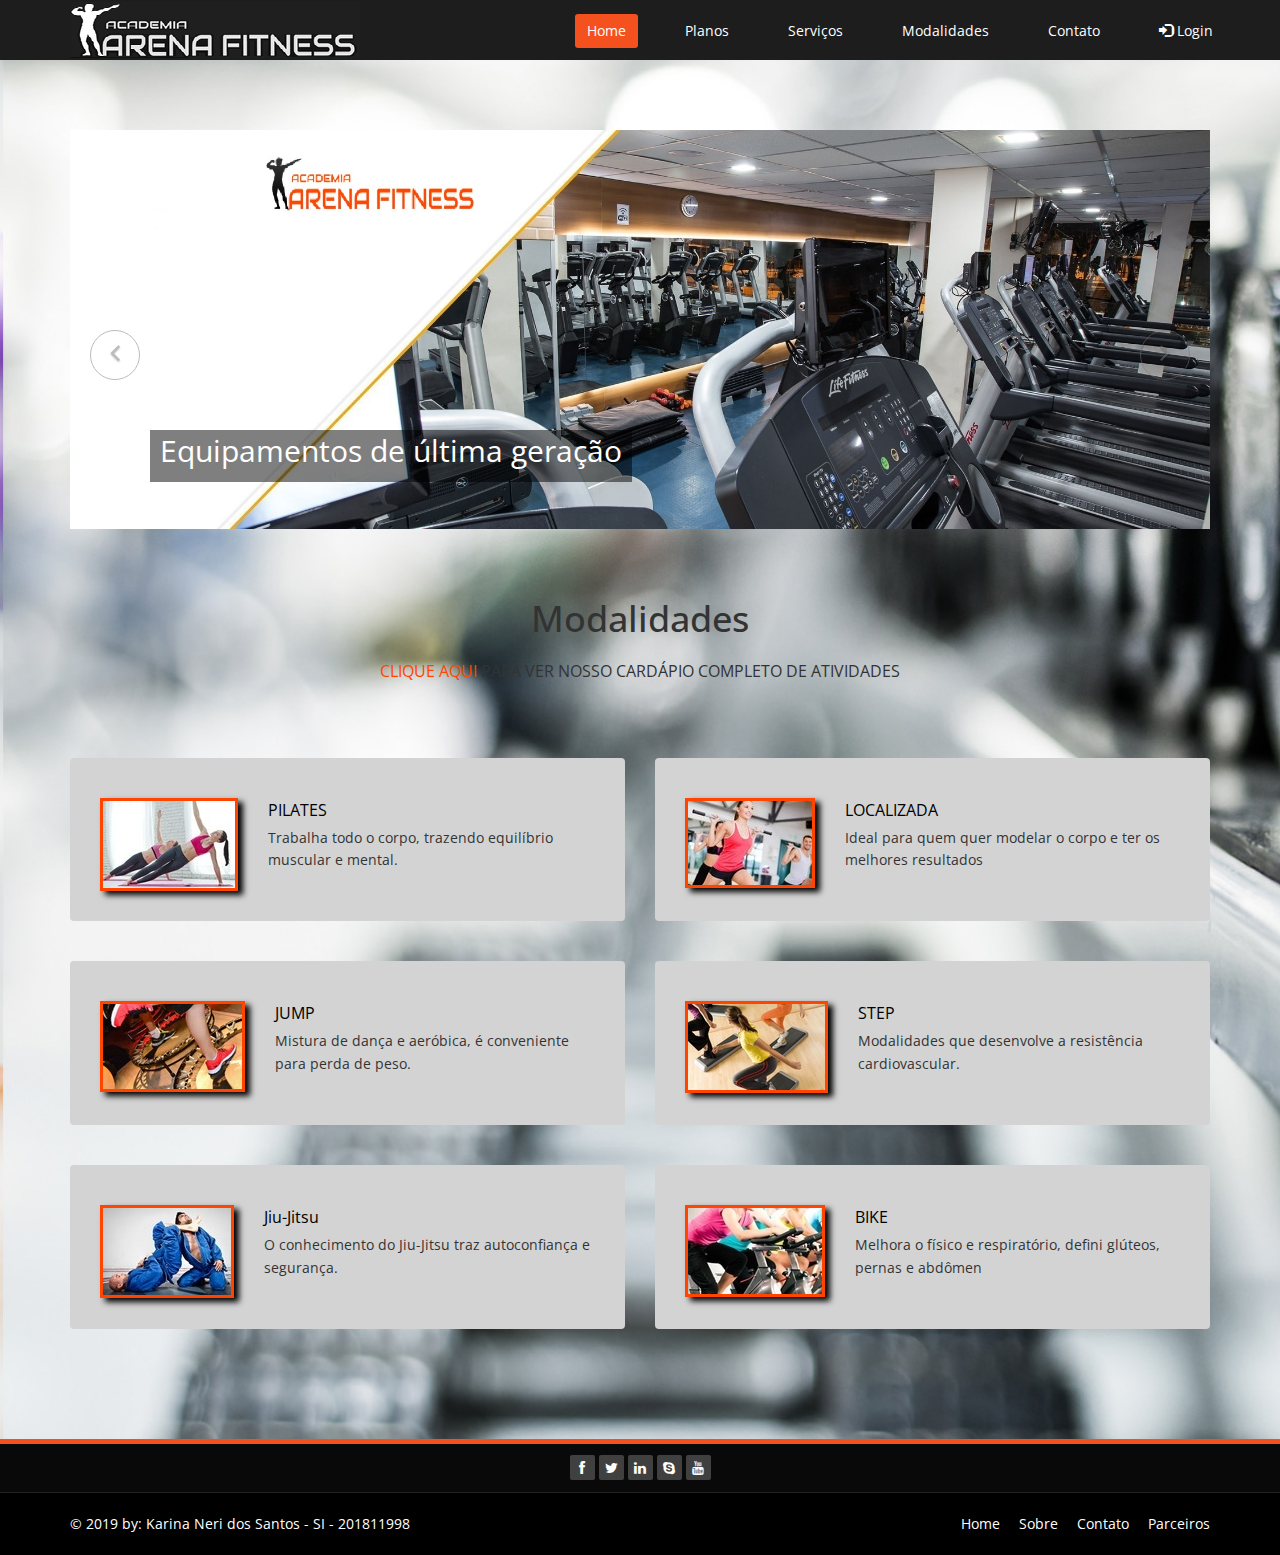
==== index.html @ 4058be81 "versão 0.1" ====
<!DOCTYPE html>
<html lang="pt">
  <head>
    <meta charset="utf-8">
    <meta name="viewport" content="width=device-width, initial-scale=1">
    <title>ARENA</title>
    <link rel="icon" href="images/favicon.ico" type="image/x-icon" >

    <link href="css/bootstrap.min.css" rel="stylesheet">
	<link rel="stylesheet" href="css/font-awesome.min.css">
	<link href="css/animate.min.css" rel="stylesheet">
    <link href="css/prettyPhoto.css" rel="stylesheet">      
	<link href="css/main.css" rel="stylesheet">
    <link href="css/main2.css" rel="stylesheet">
	<link href="css/responsive.css" rel="stylesheet">
	
    <script src="js/jquery.js"></script>
    <script src="js/bootstrap.min.js"></script>
    <script src="js/jquery.prettyPhoto.js"></script>
    <script src="js/jquery.isotope.min.js"></script>   
    <script src="js/wow.min.js"></script>
    <script src="js/main.js"></script>

  </head>
  <body class="homepage">   
	<header id="header">
        <nav class="navbar navbar-fixed-top" role="banner">
            <div class="container">
                <div class="navbar-header">
                    <button type="button" class="navbar-toggle" data-toggle="collapse" data-target=".navbar-collapse">
                        <span class="sr-only">Toggle navigation</span>
                        <span class="icon-bar"></span>
                        <span class="icon-bar"></span>
                        <span class="icon-bar"></span>
                    </button>
                    <a href="index.html"><img src="images/logo3.png"></a>
                </div>
				
                <div class="collapse navbar-collapse navbar-right">
                    <ul class="nav navbar-nav">
                        <li class="active"><a href="index.html">Home</a></li>
                        <li><a href="planos.html">Planos</a></li>
                        <li><a href="services.html">Serviços</a></li>
                        <li><a href="modal.html">Modalidades</a></li>
                        <li><a href="contact.html">Contato</a></li>                        
                    </ul>
                     <ul class="nav navbar-nav navbar-right">
                         <li><a href="login.html"><span class="glyphicon glyphicon-log-in"></span> Login</a></li>
                     </ul>
                </div>
            </div><!--/.container-->
        </nav><!--/nav-->
		
    </header><!--/header-->
	
	<div class="slider">
		<div class="container">
			<div id="about-slider">
				<div id="carousel-slider" class="carousel slide" data-ride="carousel">
					<!-- Indicators -->
				  	<ol class="carousel-indicators visible-xs">
					    <li data-target="#carousel-slider" data-slide-to="0" class="active"></li>
					    <li data-target="#carousel-slider" data-slide-to="1"></li>
					    <li data-target="#carousel-slider" data-slide-to="2"></li>
				  	</ol>

					<div class="carousel-inner">
						<div class="item active">
							<img src="images/gal2.jpg" class="img-responsive" alt="academia"> 
                            <figcaption><p>Equipamentos de última geração</p></figcaption>
					   </div>
					   <div class="item">
							<img src="images/gal4.jpg" class="img-responsive" alt="academia"> 
                            <figcaption><p>Atendimento adequado e diferenciado</p></figcaption>
					   </div> 
					   <div class="item">
							<img src="images/gal1.jpg" class="img-responsive" alt="academia"> 
                            <figcaption><p>Aulas experimentais</p></figcaption>
					   </div> 
					</div>
					
					<a class="left carousel-control hidden-xs" href="#carousel-slider" data-slide="prev">
						<i class="fa fa-angle-left"></i> 
					</a>
					
					<a class=" right carousel-control hidden-xs" href="#carousel-slider" data-slide="next">
						<i class="fa fa-angle-right"></i> 
					</a>
				</div> <!--/#carousel-slider-->
			</div><!--/#about-slider-->
		</div>
	</div>

	 <section id="feature" >
        <div class="container">
           <div class="center wow fadeInDown">
                <h2>Modalidades</h2>
                <p class="lead"><a href="modal.html" id="link">CLIQUE AQUI</a> PARA VER NOSSO CARDÁPIO COMPLETO DE ATIVIDADES</p>
            </div>

             <div class="row">

                <div class="col-sm-8 col-md-6">
                    <div class="media services-wrap2 wow fadeInDown">
                        <div class="pull-left">
                            <figure>
                            <img class="img-responsive" src="images/modal/pilates.jpg">
                        </div>
                        <div class="media-body">
                            <h3 class="media-heading">PILATES</h3>
                            <p> Trabalha todo o corpo, trazendo equilíbrio muscular e mental.</p>
                        </div>
                    </figure>
                    </div>
                </div>

                <div class="col-sm-8 col-md-6">
                    <div class="media services-wrap2 wow fadeInDown">
                        <div class="pull-left"><figure>
                            <img class="img-responsive" src="images/modal/local.jpg">
                        </div>
                        <div class="media-body">
                            <h3 class="media-heading">LOCALIZADA</h3>
                            <p>Ideal para quem quer modelar o corpo e ter os melhores resultados</p>
                        </figure>
                        </div>
                    </div>
                </div>

                <div class="col-sm-8 col-md-6">
                    <div class="media services-wrap2 wow fadeInDown">
                        <div class="pull-left">
                            <figure>
                            <img class="img-responsive" src="images/modal/jump.jpg">
                        </div>
                        <div class="media-body">
                            <h3 class="media-heading">JUMP</h3>
                            <p> Mistura de dança e aeróbica, é conveniente para perda de peso.</p>
                        </div>
                    </figure>
                    </div>
                </div>  

                <div class="col-sm-8 col-md-6">
                    <div class="media services-wrap2 wow fadeInDown">
                        <div class="pull-left">
                            <figure>
                            <img class="img-responsive" src="images/modal/step.jpg">
                        </div>
                        <div class="media-body">
                            <h3 class="media-heading">STEP</h3>
                            <p>Modalidades que desenvolve a resistência cardiovascular.</p>
                        </figure>
                        </div>
                    </div>
                </div>

                <div class="col-sm-8 col-md-6">
                    <div class="media services-wrap2 wow fadeInDown">
                        <div class="pull-left">
                            <figure>
                            <img class="img-responsive" src="images/modal/jiu.jpg">
                        </div>
                        <div class="media-body">
                            <h3 class="media-heading">Jiu-Jitsu</h3>
                            <p>O conhecimento do Jiu-Jitsu traz autoconfiança e segurança.</p>
                        </figure>
                        </div>
                    </div>
                </div>

                <div class="col-sm-8 col-md-6">
                    <div class="media services-wrap2 wow fadeInDown">
                        <div class="pull-left">
                            <figure>
                            <img class="img-responsive" src="images/modal/bike.jpg">
                        </div>
                        <div class="media-body">
                            <h3 class="media-heading">BIKE</h3>
                            <p>Melhora o físico e respiratório, defini glúteos, pernas e abdômen</p>
                        </figure>
                        </div>
                    </div>
                </div>                                                
            </div><!--/.row-->
        </div><!--/.container-->

    </section><!--/#feature-->
	
	
	
	<div id="bottom"></div>
        
	<div class="top-bar">
		<div class="container">
			<div class="row">
			    <div class="col-lg-12">
				   <div class="social">
						<ul class="social-share">
							<li><a href="https://pt-br.facebook.com/" target="_blank"><i class="fa fa-facebook"></i></a></li>
							<li><a href="https://twitter.com/" target="_blank"><i class="fa fa-twitter"></i></a></li>
							<li><a href="https://www.linkedin.com" target="_blank"><i class="fa fa-linkedin"></i></a></li> 		
							<li><a href="https://www.skype.com/pt-br/new/" target="_blank"><i class="fa fa-skype"></i></a></li>
						    <li><a href="https://www.youtube.com/" target="_blank"><i class="fa fa-youtube"></i></a></li>
                        </ul>
				   </div>
                </div>
			</div>
		</div><!--/.container-->
	</div><!--/.top-bar-->
	
	<footer id="footer" class="midnight-blue">
        <div class="container">
            <div class="row">
                <div class="col-sm-6">
                    &copy; 2019  by: Karina Neri dos Santos - SI - 201811998
                </div>
                
                <div class="col-sm-6">
                    <ul class="pull-right">
                        <li><a href="index.html">Home</a></li>
                        <li><a href="#">Sobre</a></li>
                        <li><a href="contato.html">Contato</a></li>
                        <li><a href="#">Parceiros</a></li>
                    </ul>
                </div>
            </div>
        </div>
    </footer><!--/#footer-->
	
   
  </body>
</html>
---- css/prettyPhoto.css ----
div.pp_default .pp_top,div.pp_default .pp_top .pp_middle,div.pp_default .pp_top .pp_left,div.pp_default .pp_top .pp_right,div.pp_default .pp_bottom,div.pp_default .pp_bottom .pp_left,div.pp_default .pp_bottom .pp_middle,div.pp_default .pp_bottom .pp_right{height:13px}
div.pp_default .pp_top .pp_left{background:url(../images/prettyPhoto/default/sprite.png) -78px -93px no-repeat}
div.pp_default .pp_top .pp_middle{background:url(../images/prettyPhoto/default/sprite_x.png) top left repeat-x}
div.pp_default .pp_top .pp_right{background:url(../images/prettyPhoto/default/sprite.png) -112px -93px no-repeat}
div.pp_default .pp_content .ppt{color:#f8f8f8}
div.pp_default .pp_content_container .pp_left{background:url(../images/prettyPhoto/default/sprite_y.png) -7px 0 repeat-y;padding-left:13px}
div.pp_default .pp_content_container .pp_right{background:url(../images/prettyPhoto/default/sprite_y.png) top right repeat-y;padding-right:13px}
div.pp_default .pp_next:hover{background:url(../images/prettyPhoto/default/sprite_next.png) center right no-repeat;cursor:pointer}
div.pp_default .pp_previous:hover{background:url(../images/prettyPhoto/default/sprite_prev.png) center left no-repeat;cursor:pointer}
div.pp_default .pp_expand{background:url(../images/prettyPhoto/default/sprite.png) 0 -29px no-repeat;cursor:pointer;width:28px;height:28px}
div.pp_default .pp_expand:hover{background:url(../images/prettyPhoto/default/sprite.png) 0 -56px no-repeat;cursor:pointer}
div.pp_default .pp_contract{background:url(../images/prettyPhoto/default/sprite.png) 0 -84px no-repeat;cursor:pointer;width:28px;height:28px}
div.pp_default .pp_contract:hover{background:url(../images/prettyPhoto/default/sprite.png) 0 -113px no-repeat;cursor:pointer}
div.pp_default .pp_close{width:30px;height:30px;background:url(../images/prettyPhoto/default/sprite.png) 2px 1px no-repeat;cursor:pointer}
div.pp_default .pp_gallery ul li a{background:url(../images/prettyPhoto/default/default_thumb.png) center center #f8f8f8;border:1px solid #aaa}
div.pp_default .pp_social{margin-top:7px}
div.pp_default .pp_gallery a.pp_arrow_previous,div.pp_default .pp_gallery a.pp_arrow_next{position:static;left:auto}
div.pp_default .pp_nav .pp_play,div.pp_default .pp_nav .pp_pause{background:url(../images/prettyPhoto/default/sprite.png) -51px 1px no-repeat;height:30px;width:30px}
div.pp_default .pp_nav .pp_pause{background-position:-51px -29px}
div.pp_default a.pp_arrow_previous,div.pp_default a.pp_arrow_next{background:url(../images/prettyPhoto/default/sprite.png) -31px -3px no-repeat;height:20px;width:20px;margin:4px 0 0}
div.pp_default a.pp_arrow_next{left:52px;background-position:-82px -3px}
div.pp_default .pp_content_container .pp_details{margin-top:5px}
div.pp_default .pp_nav{clear:none;height:30px;width:110px;position:relative}
div.pp_default .pp_nav .currentTextHolder{font-family:Georgia;font-style:italic;color:#999;font-size:11px;left:75px;line-height:25px;position:absolute;top:2px;margin:0;padding:0 0 0 10px}
div.pp_default .pp_close:hover,div.pp_default .pp_nav .pp_play:hover,div.pp_default .pp_nav .pp_pause:hover,div.pp_default .pp_arrow_next:hover,div.pp_default .pp_arrow_previous:hover{opacity:0.7}
div.pp_default .pp_description{font-size:11px;font-weight:700;line-height:14px;margin:5px 50px 5px 0}
div.pp_default .pp_bottom .pp_left{background:url(../images/prettyPhoto/default/sprite.png) -78px -127px no-repeat}
div.pp_default .pp_bottom .pp_middle{background:url(../images/prettyPhoto/default/sprite_x.png) bottom left repeat-x}
div.pp_default .pp_bottom .pp_right{background:url(../images/prettyPhoto/default/sprite.png) -112px -127px no-repeat}
div.pp_default .pp_loaderIcon{background:url(../images/prettyPhoto/default/loader.gif) center center no-repeat}
div.light_rounded .pp_top .pp_left{background:url(../images/prettyPhoto/light_rounded/sprite.png) -88px -53px no-repeat}
div.light_rounded .pp_top .pp_right{background:url(../images/prettyPhoto/light_rounded/sprite.png) -110px -53px no-repeat}
div.light_rounded .pp_next:hover{background:url(../images/prettyPhoto/light_rounded/btnNext.png) center right no-repeat;cursor:pointer}
div.light_rounded .pp_previous:hover{background:url(../images/prettyPhoto/light_rounded/btnPrevious.png) center left no-repeat;cursor:pointer}
div.light_rounded .pp_expand{background:url(../images/prettyPhoto/light_rounded/sprite.png) -31px -26px no-repeat;cursor:pointer}
div.light_rounded .pp_expand:hover{background:url(../images/prettyPhoto/light_rounded/sprite.png) -31px -47px no-repeat;cursor:pointer}
div.light_rounded .pp_contract{background:url(../images/prettyPhoto/light_rounded/sprite.png) 0 -26px no-repeat;cursor:pointer}
div.light_rounded .pp_contract:hover{background:url(../images/prettyPhoto/light_rounded/sprite.png) 0 -47px no-repeat;cursor:pointer}
div.light_rounded .pp_close{width:75px;height:22px;background:url(../images/prettyPhoto/light_rounded/sprite.png) -1px -1px no-repeat;cursor:pointer}
div.light_rounded .pp_nav .pp_play{background:url(../images/prettyPhoto/light_rounded/sprite.png) -1px -100px no-repeat;height:15px;width:14px}
div.light_rounded .pp_nav .pp_pause{background:url(../images/prettyPhoto/light_rounded/sprite.png) -24px -100px no-repeat;height:15px;width:14px}
div.light_rounded .pp_arrow_previous{background:url(../images/prettyPhoto/light_rounded/sprite.png) 0 -71px no-repeat}
div.light_rounded .pp_arrow_next{background:url(../images/prettyPhoto/light_rounded/sprite.png) -22px -71px no-repeat}
div.light_rounded .pp_bottom .pp_left{background:url(../images/prettyPhoto/light_rounded/sprite.png) -88px -80px no-repeat}
div.light_rounded .pp_bottom .pp_right{background:url(../images/prettyPhoto/light_rounded/sprite.png) -110px -80px no-repeat}
div.dark_rounded .pp_top .pp_left{background:url(../images/prettyPhoto/dark_rounded/sprite.png) -88px -53px no-repeat}
div.dark_rounded .pp_top .pp_right{background:url(../images/prettyPhoto/dark_rounded/sprite.png) -110px -53px no-repeat}
div.dark_rounded .pp_content_container .pp_left{background:url(../images/prettyPhoto/dark_rounded/contentPattern.png) top left repeat-y}
div.dark_rounded .pp_content_container .pp_right{background:url(../images/prettyPhoto/dark_rounded/contentPattern.png) top right repeat-y}
div.dark_rounded .pp_next:hover{background:url(../images/prettyPhoto/dark_rounded/btnNext.png) center right no-repeat;cursor:pointer}
div.dark_rounded .pp_previous:hover{background:url(../images/prettyPhoto/dark_rounded/btnPrevious.png) center left no-repeat;cursor:pointer}
div.dark_rounded .pp_expand{background:url(../images/prettyPhoto/dark_rounded/sprite.png) -31px -26px no-repeat;cursor:pointer}
div.dark_rounded .pp_expand:hover{background:url(../images/prettyPhoto/dark_rounded/sprite.png) -31px -47px no-repeat;cursor:pointer}
div.dark_rounded .pp_contract{background:url(../images/prettyPhoto/dark_rounded/sprite.png) 0 -26px no-repeat;cursor:pointer}
div.dark_rounded .pp_contract:hover{background:url(../images/prettyPhoto/dark_rounded/sprite.png) 0 -47px no-repeat;cursor:pointer}
div.dark_rounded .pp_close{width:75px;height:22px;background:url(../images/prettyPhoto/dark_rounded/sprite.png) -1px -1px no-repeat;cursor:pointer}
div.dark_rounded .pp_description{margin-right:85px;color:#fff}
div.dark_rounded .pp_nav .pp_play{background:url(../images/prettyPhoto/dark_rounded/sprite.png) -1px -100px no-repeat;height:15px;width:14px}
div.dark_rounded .pp_nav .pp_pause{background:url(../images/prettyPhoto/dark_rounded/sprite.png) -24px -100px no-repeat;height:15px;width:14px}
div.dark_rounded .pp_arrow_previous{background:url(../images/prettyPhoto/dark_rounded/sprite.png) 0 -71px no-repeat}
div.dark_rounded .pp_arrow_next{background:url(../images/prettyPhoto/dark_rounded/sprite.png) -22px -71px no-repeat}
div.dark_rounded .pp_bottom .pp_left{background:url(../images/prettyPhoto/dark_rounded/sprite.png) -88px -80px no-repeat}
div.dark_rounded .pp_bottom .pp_right{background:url(../images/prettyPhoto/dark_rounded/sprite.png) -110px -80px no-repeat}
div.dark_rounded .pp_loaderIcon{background:url(../images/prettyPhoto/dark_rounded/loader.gif) center center no-repeat}
div.dark_square .pp_left,div.dark_square .pp_middle,div.dark_square .pp_right,div.dark_square .pp_content{background:#000}
div.dark_square .pp_description{color:#fff;margin:0 85px 0 0}
div.dark_square .pp_loaderIcon{background:url(../images/prettyPhoto/dark_square/loader.gif) center center no-repeat}
div.dark_square .pp_expand{background:url(../images/prettyPhoto/dark_square/sprite.png) -31px -26px no-repeat;cursor:pointer}
div.dark_square .pp_expand:hover{background:url(../images/prettyPhoto/dark_square/sprite.png) -31px -47px no-repeat;cursor:pointer}
div.dark_square .pp_contract{background:url(../images/prettyPhoto/dark_square/sprite.png) 0 -26px no-repeat;cursor:pointer}
div.dark_square .pp_contract:hover{background:url(../images/prettyPhoto/dark_square/sprite.png) 0 -47px no-repeat;cursor:pointer}
div.dark_square .pp_close{width:75px;height:22px;background:url(../images/prettyPhoto/dark_square/sprite.png) -1px -1px no-repeat;cursor:pointer}
div.dark_square .pp_nav{clear:none}
div.dark_square .pp_nav .pp_play{background:url(../images/prettyPhoto/dark_square/sprite.png) -1px -100px no-repeat;height:15px;width:14px}
div.dark_square .pp_nav .pp_pause{background:url(../images/prettyPhoto/dark_square/sprite.png) -24px -100px no-repeat;height:15px;width:14px}
div.dark_square .pp_arrow_previous{background:url(../images/prettyPhoto/dark_square/sprite.png) 0 -71px no-repeat}
div.dark_square .pp_arrow_next{background:url(../images/prettyPhoto/dark_square/sprite.png) -22px -71px no-repeat}
div.dark_square .pp_next:hover{background:url(../images/prettyPhoto/dark_square/btnNext.png) center right no-repeat;cursor:pointer}
div.dark_square .pp_previous:hover{background:url(../images/prettyPhoto/dark_square/btnPrevious.png) center left no-repeat;cursor:pointer}
div.light_square .pp_expand{background:url(../images/prettyPhoto/light_square/sprite.png) -31px -26px no-repeat;cursor:pointer}
div.light_square .pp_expand:hover{background:url(../images/prettyPhoto/light_square/sprite.png) -31px -47px no-repeat;cursor:pointer}
div.light_square .pp_contract{background:url(../images/prettyPhoto/light_square/sprite.png) 0 -26px no-repeat;cursor:pointer}
div.light_square .pp_contract:hover{background:url(../images/prettyPhoto/light_square/sprite.png) 0 -47px no-repeat;cursor:pointer}
div.light_square .pp_close{width:75px;height:22px;background:url(../images/prettyPhoto/light_square/sprite.png) -1px -1px no-repeat;cursor:pointer}
div.light_square .pp_nav .pp_play{background:url(../images/prettyPhoto/light_square/sprite.png) -1px -100px no-repeat;height:15px;width:14px}
div.light_square .pp_nav .pp_pause{background:url(../images/prettyPhoto/light_square/sprite.png) -24px -100px no-repeat;height:15px;width:14px}
div.light_square .pp_arrow_previous{background:url(../images/prettyPhoto/light_square/sprite.png) 0 -71px no-repeat}
div.light_square .pp_arrow_next{background:url(../images/prettyPhoto/light_square/sprite.png) -22px -71px no-repeat}
div.light_square .pp_next:hover{background:url(../images/prettyPhoto/light_square/btnNext.png) center right no-repeat;cursor:pointer}
div.light_square .pp_previous:hover{background:url(../images/prettyPhoto/light_square/btnPrevious.png) center left no-repeat;cursor:pointer}
div.facebook .pp_top .pp_left{background:url(../images/prettyPhoto/facebook/sprite.png) -88px -53px no-repeat}
div.facebook .pp_top .pp_middle{background:url(../images/prettyPhoto/facebook/contentPatternTop.png) top left repeat-x}
div.facebook .pp_top .pp_right{background:url(../images/prettyPhoto/facebook/sprite.png) -110px -53px no-repeat}
div.facebook .pp_content_container .pp_left{background:url(../images/prettyPhoto/facebook/contentPatternLeft.png) top left repeat-y}
div.facebook .pp_content_container .pp_right{background:url(../images/prettyPhoto/facebook/contentPatternRight.png) top right repeat-y}
div.facebook .pp_expand{background:url(../images/prettyPhoto/facebook/sprite.png) -31px -26px no-repeat;cursor:pointer}
div.facebook .pp_expand:hover{background:url(../images/prettyPhoto/facebook/sprite.png) -31px -47px no-repeat;cursor:pointer}
div.facebook .pp_contract{background:url(../images/prettyPhoto/facebook/sprite.png) 0 -26px no-repeat;cursor:pointer}
div.facebook .pp_contract:hover{background:url(../images/prettyPhoto/facebook/sprite.png) 0 -47px no-repeat;cursor:pointer}
div.facebook .pp_close{width:22px;height:22px;background:url(../images/prettyPhoto/facebook/sprite.png) -1px -1px no-repeat;cursor:pointer}
div.facebook .pp_description{margin:0 37px 0 0}
div.facebook .pp_loaderIcon{background:url(../images/prettyPhoto/facebook/loader.gif) center center no-repeat}
div.facebook .pp_arrow_previous{background:url(../images/prettyPhoto/facebook/sprite.png) 0 -71px no-repeat;height:22px;margin-top:0;width:22px}
div.facebook .pp_arrow_previous.disabled{background-position:0 -96px;cursor:default}
div.facebook .pp_arrow_next{background:url(../images/prettyPhoto/facebook/sprite.png) -32px -71px no-repeat;height:22px;margin-top:0;width:22px}
div.facebook .pp_arrow_next.disabled{background-position:-32px -96px;cursor:default}
div.facebook .pp_nav{margin-top:0}
div.facebook .pp_nav p{font-size:15px;padding:0 3px 0 4px}
div.facebook .pp_nav .pp_play{background:url(../images/prettyPhoto/facebook/sprite.png) -1px -123px no-repeat;height:22px;width:22px}
div.facebook .pp_nav .pp_pause{background:url(../images/prettyPhoto/facebook/sprite.png) -32px -123px no-repeat;height:22px;width:22px}
div.facebook .pp_next:hover{background:url(../images/prettyPhoto/facebook/btnNext.png) center right no-repeat;cursor:pointer}
div.facebook .pp_previous:hover{background:url(../images/prettyPhoto/facebook/btnPrevious.png) center left no-repeat;cursor:pointer}
div.facebook .pp_bottom .pp_left{background:url(../images/prettyPhoto/facebook/sprite.png) -88px -80px no-repeat}
div.facebook .pp_bottom .pp_middle{background:url(../images/prettyPhoto/facebook/contentPatternBottom.png) top left repeat-x}
div.facebook .pp_bottom .pp_right{background:url(../images/prettyPhoto/facebook/sprite.png) -110px -80px no-repeat}
div.pp_pic_holder a:focus{outline:none}
div.pp_overlay{background:#000;display:none;left:0;position:absolute;top:0;width:100%;z-index:9500}
div.pp_pic_holder{display:none;position:absolute;width:100px;z-index:10000}
.pp_content{height:40px;min-width:40px}
* html .pp_content{width:40px}
.pp_content_container{position:relative;text-align:left;width:100%}
.pp_content_container .pp_left{padding-left:20px}
.pp_content_container .pp_right{padding-right:20px}
.pp_content_container .pp_details{float:left;margin:10px 0 2px}
.pp_description{display:none;margin:0}
.pp_social{float:left;margin:0}
.pp_social .facebook{float:left;margin-left:5px;width:55px;overflow:hidden}
.pp_social .twitter{float:left}
.pp_nav{clear:right;float:left;margin:3px 10px 0 0}
.pp_nav p{float:left;white-space:nowrap;margin:2px 4px}
.pp_nav .pp_play,.pp_nav .pp_pause{float:left;margin-right:4px;text-indent:-10000px}
a.pp_arrow_previous,a.pp_arrow_next{display:block;float:left;height:15px;margin-top:3px;overflow:hidden;text-indent:-10000px;width:14px}
.pp_hoverContainer{position:absolute;top:0;width:100%;z-index:2000}
.pp_gallery{display:none;left:50%;margin-top:-50px;position:absolute;z-index:10000}
.pp_gallery div{float:left;overflow:hidden;position:relative}
.pp_gallery ul{float:left;height:35px;position:relative;white-space:nowrap;margin:0 0 0 5px;padding:0}
.pp_gallery ul a{border:1px rgba(0,0,0,0.5) solid;display:block;float:left;height:33px;overflow:hidden}
.pp_gallery ul a img{border:0}
.pp_gallery li{display:block;float:left;margin:0 5px 0 0;padding:0}
.pp_gallery li.default a{background:url(../images/prettyPhoto/facebook/default_thumbnail.gif) 0 0 no-repeat;display:block;height:33px;width:50px}
.pp_gallery .pp_arrow_previous,.pp_gallery .pp_arrow_next{margin-top:7px!important}
a.pp_next{background:url(../images/prettyPhoto/light_rounded/btnNext.png) 10000px 10000px no-repeat;display:block;float:right;height:100%;text-indent:-10000px;width:49%}
a.pp_previous{background:url(../images/prettyPhoto/light_rounded/btnNext.png) 10000px 10000px no-repeat;display:block;float:left;height:100%;text-indent:-10000px;width:49%}
a.pp_expand,a.pp_contract{cursor:pointer;display:none;height:20px;position:absolute;right:30px;text-indent:-10000px;top:10px;width:20px;z-index:20000}
a.pp_close{position:absolute;right:0;top:0;display:block;line-height:22px;text-indent:-10000px}
.pp_loaderIcon{display:block;height:24px;left:50%;position:absolute;top:50%;width:24px;margin:-12px 0 0 -12px}
#pp_full_res{line-height:1!important}
#pp_full_res .pp_inline{text-align:left}
#pp_full_res .pp_inline p{margin:0 0 15px}
div.ppt{color:#fff;display:none;font-size:17px;z-index:9999;margin:0 0 5px 15px}
div.pp_default .pp_content,div.light_rounded .pp_content{background-color:#fff}
div.pp_default #pp_full_res .pp_inline,div.light_rounded .pp_content .ppt,div.light_rounded #pp_full_res .pp_inline,div.light_square .pp_content .ppt,div.light_square #pp_full_res .pp_inline,div.facebook .pp_content .ppt,div.facebook #pp_full_res .pp_inline{color:#000}
div.pp_default .pp_gallery ul li a:hover,div.pp_default .pp_gallery ul li.selected a,.pp_gallery ul a:hover,.pp_gallery li.selected a{border-color:#fff}
div.pp_default .pp_details,div.light_rounded .pp_details,div.dark_rounded .pp_details,div.dark_square .pp_details,div.light_square .pp_details,div.facebook .pp_details{position:relative}
div.light_rounded .pp_top .pp_middle,div.light_rounded .pp_content_container .pp_left,div.light_rounded .pp_content_container .pp_right,div.light_rounded .pp_bottom .pp_middle,div.light_square .pp_left,div.light_square .pp_middle,div.light_square .pp_right,div.light_square .pp_content,div.facebook .pp_content{background:#fff}
div.light_rounded .pp_description,div.light_square .pp_description{margin-right:85px}
div.light_rounded .pp_gallery a.pp_arrow_previous,div.light_rounded .pp_gallery a.pp_arrow_next,div.dark_rounded .pp_gallery a.pp_arrow_previous,div.dark_rounded .pp_gallery a.pp_arrow_next,div.dark_square .pp_gallery a.pp_arrow_previous,div.dark_square .pp_gallery a.pp_arrow_next,div.light_square .pp_gallery a.pp_arrow_previous,div.light_square .pp_gallery a.pp_arrow_next{margin-top:12px!important}
div.light_rounded .pp_arrow_previous.disabled,div.dark_rounded .pp_arrow_previous.disabled,div.dark_square .pp_arrow_previous.disabled,div.light_square .pp_arrow_previous.disabled{background-position:0 -87px;cursor:default}
div.light_rounded .pp_arrow_next.disabled,div.dark_rounded .pp_arrow_next.disabled,div.dark_square .pp_arrow_next.disabled,div.light_square .pp_arrow_next.disabled{background-position:-22px -87px;cursor:default}
div.light_rounded .pp_loaderIcon,div.light_square .pp_loaderIcon{background:url(../images/prettyPhoto/light_rounded/loader.gif) center center no-repeat}
div.dark_rounded .pp_top .pp_middle,div.dark_rounded .pp_content,div.dark_rounded .pp_bottom .pp_middle{background:url(../images/prettyPhoto/dark_rounded/contentPattern.png) top left repeat}
div.dark_rounded .currentTextHolder,div.dark_square .currentTextHolder{color:#c4c4c4}
div.dark_rounded #pp_full_res .pp_inline,div.dark_square #pp_full_res .pp_inline{color:#fff}
.pp_top,.pp_bottom{height:20px;position:relative}
* html .pp_top,* html .pp_bottom{padding:0 20px}
.pp_top .pp_left,.pp_bottom .pp_left{height:20px;left:0;position:absolute;width:20px}
.pp_top .pp_middle,.pp_bottom .pp_middle{height:20px;left:20px;position:absolute;right:20px}
* html .pp_top .pp_middle,* html .pp_bottom .pp_middle{left:0;position:static}
.pp_top .pp_right,.pp_bottom .pp_right{height:20px;left:auto;position:absolute;right:0;top:0;width:20px}
.pp_fade,.pp_gallery li.default a img{display:none}
---- css/main.css ----
@import url(http://fonts.googleapis.com/css?family=Open+Sans:300italic,400italic,600italic,700italic,800italic,400,600,700,300,800);



body {
  background: #000 url(../images/back.jpg);
  background-size: cover;
  margin-top:50px;
  font-family:'Open Sans', Arial, sans-serif;
  color:#333;
  line-height:1.6em;
  
}

h1,
h2,
h3,
h4,
h5,
h6 {
    font-weight:500; 
    font-family:'Open Sans', Arial, sans-serif;
	color:#333;
}

h1{
  font-size: 36px;
  color:#fff;
}

h2{
  font-size: 20px;
}

h3{
  font-size: 16px;
  color: black;
  font-weight: 400;
  line-height: 24px;
}

h4{
  font-size: 16px;
}

a {
  color: #E8CE0E;
  -webkit-transition: color 300ms, background-color 300ms;
  -moz-transition: color 300ms, background-color 300ms;
  -o-transition:  color 300ms, background-color 300ms;
  transition:  color 300ms, background-color 300ms;
}

a:hover, a:focus {
  color: #d43133;
}

hr {
  border-top: 1px solid #e5e5e5;
  border-bottom: 1px solid #fff;
}


.btn-primary {

  padding: 8px 20px;
  background: #E8CE0E;
  color: #fff;
  border-radius: 4px;
  border:none;
  margin-top: 10px;
}


.btn-primary:hover, 
.btn-primary:focus{
  background: #E8CE0E;
  outline: none;
  box-shadow: none;
} 

.btn-transparent {
  border: 3px solid #fff;
  background: transparent;
  color: #fff;
}

.btn-transparent:hover {
  border-color: rgba(255, 255, 255, 0.5);
}

a:hover,
a:focus {
  color: #000;
  text-decoration: none;
  outline: none;
}

.dropdown-menu {
  margin-top: -1px;
  min-width: 180px;
}

.center h2{
  font-size: 36px;
  margin-top: 0;
  margin-bottom: 20px;
}

.media>.pull-left{
  margin-right: 20px;
}

.media>.pull-right{
  margin-left: 20px;
}

body > section {
  padding: 70px 0;
}

.center {
  text-align: center;
  padding-bottom: 55px;
}

.scaleIn {
  -webkit-animation-name: scaleIn;
  animation-name: scaleIn;
}

.lead{
  font-size: 16px;
  line-height: 24px;
  font-weight: 400;
}

.transparent-bg {
  background-color: transparent !important;
  margin-bottom: 0;
}

@-webkit-keyframes scaleIn {
  0% {
    opacity: 0;
    -webkit-transform: scale(0);
    transform: scale(0);
  }

  100% {
    opacity: 1;
    -webkit-transform: scale(1);
    transform: scale(1);
  }
}

@keyframes scaleIn {
  0% {
    opacity: 0;
    -webkit-transform: scale(0);
    -ms-transform: scale(0);
    transform: scale(0);
  }

  100% {
    opacity: 1;
    -webkit-transform: scale(1);
    -ms-transform: scale(1);
    transform: scale(1);
  }
}


/*************************
*******Header******
**************************/
.navbar-fixed-top .navbar-toggle .icon-bar {
  background-color: #fff;
}

.navbar>.container .navbar-brand{
  margin-left: 0;
}

.top-bar {
  padding: 10px 0;
  background: #090909;
  border-bottom: 1px solid #222;
  line-height: 28px;
}

.social{
  text-align: center;
}

.social-share{
 display: inline-block;
 list-style: none;
 padding: 0;
 margin: 0;
}

ul.social-share li {
  display: inline-block;
}

ul.social-share li a {
  display: inline-block;
  color: #fff;
  background: #404040;
  width: 25px;
  height: 25px;
  line-height: 25px;
  text-align: center;
  border-radius: 2px;
}

ul.social-share li a:hover {
  background: #f4511e;
  color: #fff;
}

.navbar-brand {
  padding: 0;
  margin:0;
  color:#E8CE0E;
}
.navbar-header a.navbar-brand {
  color:#E8CE0E;
}

.navbar {
  border-radius: 0;
  margin-bottom: 0;
  background: #1D1D1D;
  padding: 2px 0;
  padding-bottom: 0;
}

 .navbar-nav{
  margin-top: 12px;
 }

.navbar-nav>li{
  margin-left: 35px;
  padding-bottom: 12px;
}

.navbar-fixed-top .navbar-nav > li > a {
  padding: 5px 12px;
  margin: 0;
  border-radius: 3px;
  color: #ffffff;
  line-height: 24px;
  display: inline-block;
}

.navbar-fixed-top .navbar-nav > li > a:hover{
	background-color: #f4511e;
  color: #fff;
}

.navbar-fixed-top {
  border: none;
}

.navbar-fixed-top .navbar-brand {
  font-size: 36px;
  line-height: 50px;
  color: #fff;
}

.navbar-fixed-top .navbar-nav > .active > a,
.navbar-fixed-top .navbar-nav > .active > a:hover,
.navbar-fixed-top .navbar-nav > .active > a:focus,
.navbar-fixed-top .navbar-nav > .open > a,
.navbar-fixed-top .navbar-nav > .open > a:hover,
.navbar-fixed-top .navbar-nav > .open > a:focus {
  background-color: #f4511e;
  color: #fff;
}

/**********deletado dropdown*******/

.navbar-fixed-top .navbar-collapse,
.navbar-fixed-top .navbar-form {
  border-top: 0;
  padding-bottom: 0;
}


/*************************
*******Home Page******
**************************/


.slider {
  position: relative;
  margin-top:130px;
}

#carousel-slider {
  position: relative;
}

#carousel-slider .carousel-indicators {
  bottom: -25px;
}

#carousel-slider .carousel-indicators li {
  border: 1px solid #ffbd20;
}

#carousel-slider a i {
  border: 1px solid #777;
  border-radius:50%;
  font-size: 28px;
  height: 50px;
  padding: 8px;
  position: absolute;
  top: 50%;
  width: 50px;
  color:#777;
}

#carousel-slider a i:hover {
  background: white;
  color: black;
  border: 1px solid black;
}

#carousel-slider 
.carousel-control {
  width:inherit;
}

#carousel-slider .carousel-control.left i {
  left: 20px
}

#carousel-slider .carousel-control.right i {
  right: 20px;
}

#carousel-slider
.carousel-control.left, 
#carousel-slider
.carousel-control.right {
  background: none;
}





#recent-works .col-xs-12.col-sm-4.col-md-3{
  padding: 0;
}

#recent-works{
    padding-bottom: ;
}

.recent-work-wrap {
  position: relative;
}

.recent-work-wrap img{
  width: 100%;
}

.recent-work-wrap .recent-work-inner{
  top: 0;
  background: transparent;
  opacity: .8;
  width: 100%;
  border-radius: 0;
  margin-bottom: 0;
}

.recent-work-wrap .recent-work-inner h3{
  margin: 10px 0;
}

.recent-work-wrap .recent-work-inner h3 a{
  font-size: 24px;
  color: #fff;
}

.recent-work-wrap .overlay {
  position: absolute;
  top: 0;
  left: 0;
  width: 100%;
  height: 100%;
  opacity: 0;
  border-radius: 0;
  background: #333;
  color: #fff;
  vertical-align: middle;
  -webkit-transition: opacity 500ms;
  -moz-transition: opacity 500ms;
  -o-transition: opacity 500ms;
  transition: opacity 500ms;  
  padding: 30px;
}

.recent-work-wrap .overlay .preview {
  bottom: 0;
  display: inline-block;
  height: 35px;
  line-height: 35px;
  border-radius: 0;
  background: transparent;
  text-align: center;
  color: #fff;
}

.recent-work-wrap:hover .overlay {
  opacity: 1;
}

#services {
  background: #000 url(../images/back.jpg);
  background-size: cover;
  margin-top:50px;
}

#services .lead,
#services h2{
  color: #f4511e;
}

.services-wrap {
  padding: 40px 30px;
  background: #fff;
  border-radius: 4px;
  margin: 0 0 40px;
}

.services-wrap2 {
  padding: 40px 30px;
  background: lightgray;
  border-radius: 4px;
  margin: 0 0 40px;

}


.services-wrap3 {
  padding: 30px 30px 10px 50px;
  background: #fff;
  border-radius: 4px;
  margin: 0 0 40px;
}


.services-wrap h3 {
  font-size: 20px;
  margin: 10px 0;
}


.services-wrap .pull-left {
  margin-right: 20px;
}


#middle {
  background: #fff;
  margin-top:-90px;
}

.skill h2{
  margin-bottom: 25px;
}

.progress-wrap{
  position: relative;
}

.progress .color1,
.progress .color1 .bar-width{
  background: #2d7da4;
}

.progress .color2,
.progress .color2 .bar-width{
  background: #6aa42f;
}

.progress .color3,
.progress .color3 .bar-width{
  background: #ffcc33;
}

.progress .color4,
.progress .color4 .bar-width{
  background: #db3615;
}

.progress, 
.progress-bar {
  height: 15px;
  line-height: 15px;
  background: #e6e6e6;
  -webkit-box-shadow: none;
  -moz-box-shadow: none;
  box-shadow: none;
  border-radius: 0;
  overflow: visible;
  text-align: right;
}

.progress{
  position: relative;
}

.progress .bar-width{
  position: absolute;
  width: 40px;
  height: 20px;
  line-height: 20px;
  text-align: center;
  font-size: 12px;
  font-weight: 700;
  top: -30px;
  border-radius: 2px;
  margin-left: -30px;
}

.progress span{
  position: relative;
}

.progress span:before{
  content: " ";
  position: absolute;
  width: auto;
  height: auto;
  border-width: 8px 5px;
  border-style: solid;
  bottom: -15px;
  right: 8px;
}

.progress .color1 span:before{
  border-color: #2d7da4 transparent transparent transparent;
}

.progress .color2 span:before{
  border-color: #6aa42f transparent transparent transparent;
}

.progress .color3 span:before{
  border-color: #ffcc33 transparent transparent transparent;
}

.progress .color4 span:before{
  border-color: #db3615 transparent transparent transparent;
}

.accordion h2{
  margin-bottom: 25px;
}

.panel-default{
  border-color: transparent;
}

.panel-default>.panel-heading,
.panel{
  background-color: #e6e6e6; 
  border:0 none;
  box-shadow:none;
}

.panel-default>.panel-heading+.panel-collapse .panel-body{
  background: #fff;
  color: #858586;
}

.panel-body{
  padding: 20px 20px 10px;
}

.panel-group .panel+.panel{
  margin-top: 0;
  border-top: 1px solid #d9d9d9;
}

.panel-group .panel{
  border-radius: 0;
}

.panel-heading{
  border-radius: 0;
}

.panel-title>a{
  color: #4e4e4e;
}

.accordion-inner img{
  border-radius: 4px;
}

.accordion-inner h4{
  margin-top: 0;
}

.panel-heading.active{
  background: #1f1f20;
}

.panel-heading.active .panel-title>a{
  color:#fff;
}

a.accordion-toggle  i{
  width: 45px;
  line-height: 44px;
  font-size: 20px;
  margin-top: -10px;
  text-align: center;
  margin-right: -15px;
  background: #c9c9c9;
}

.panel-heading.active a.accordion-toggle i{
  background: #E8CE0E;
  color: #fff;
}

.panel-heading.active a.accordion-toggle.collapsed i{
  background: #E8CE0E;
  color: #fff;
}

.nav-tabs>li{
  margin-bottom: 0px;
  border-bottom: 1px solid #e6e6e6;
}

.nav-tabs{
  border-bottom: transparent;
  border-right: 1px solid #e6e6e6;
}

.nav-tabs>li>a {
  background: #f5f5f5;
  color: #666;
  border-radius: 0;
  border: 0 none;
  line-height: 24px;
  margin-right:0;
  padding: 13px 15px;
}

.nav-tabs li:last-child{
  border-bottom: 0 none;
} 

.nav-stacked>li+li{
  margin-top: 0;
}

.nav-tabs>li>a:hover{
  background: #1f1f20;
  color:#fff;
}

.nav-tabs>li.active>a, 
.nav-tabs>li.active>a:hover, 
.nav-tabs>li.active>a:focus {
  border: 0;
  color:#fff;
  background: #1f1f20;
  position: relative;
}

.nav-tabs>li.active>a:after {
  position: absolute;
  content:  "";
  width: auto;
  height: auto;
  border-style:solid;
  border-color: transparent transparent transparent #1f1f20;
  border-width: 25px 22px;
  right: -44px;
  top:0;
}

.tab-wrap{
  border:1px solid #e6e6e6;
  margin-bottom: 20px;
}

.tab-content{
  padding: 20px;
}

.tab-content h2{
  margin-top: 0;
}

.tab-content img{
  border-radius: 4px;
}

.testimonial h2{
  margin-top: 0;
}

.testimonial-inner {
  color:#858586;
  font-size: 14px;
}

.testimonial-inner .pull-left{
  border-right: 1px solid #e7e7e7;
  padding-right: 15px;
  position: relative;
}

.testimonial-inner .pull-left:after{
  content: "";
  position: absolute;
  width: 9px;
  height: 9px;
  top: 50%;
  margin-top: -5px;
  background: #FFF;
  -webkit-transform: rotate(45deg);
  border: 1px solid #e7e7e7;
  right: -5px;
  border-left: 0 none;
  border-bottom: 0 none;
}

#partner {
  background: url(../images/partners/partner_bg.png) 50% 50% no-repeat;
  background-size: cover;
}

#partner {
  color: #fff;
  text-align: center;
}

#partner h2, 
#partner h3 {
  color: #fff;
}

.partners ul {
  list-style: none;
  margin: 0;
  padding: 0;
}

.partners ul li{
  display: inline-block;
  float: left;
  width: 20%;
}

#conatcat-info{
  background: #fff url(../images/contact.png) no-repeat 90% 0;
  padding: 30px 0;
}

.contact-info i{
  width: 60px;
  height: 60px;
  font-size: 40px;
  line-height: 60px;
  color: #fff;
  background: #000;
  text-align: center;
  border-radius: 10px;
}

.contact-info h2{
  margin-top: 0;
  color: #000;
}

.contact-info{
  color:#000;
}



/*************************
********* Contact Us CSS ******
**************************/
/* --- Map --- */
.map{
	position:relative;
	margin-top:90px;
	margin-bottom:40px;
}

.map iframe{
	width:100%;
	height:450px;
	border:none;
}

.map-grid iframe{
	width:100%;
	height:350px;
	border:none;
	margin:0 0 -5px 0;
	padding:0;
}


#contact-page{
  padding-top: 0;
  background:#fff;
}

#contact-page .contact-form 
.form-group label {
  color: #4E4E4E;
  font-size: 16px;
  font-weight: 300;
}

.form-group .form-control {
  padding: 7px 12px;
  border-color:#f2f2f2;
  box-shadow: none;
}

textarea#message{
  resize: none;
  padding: 10px;
}

#contact-page .contact-wrap {
  margin-top: 20px;
}

/***********************
********* Footer ******
************************/
#bottom {
  background: #f5f5f5;
  border-bottom: 5px solid #f4511e;
  font-size: 14px;
}

#footer {
  padding-top: 20px;
  padding-bottom: 20px;
  color: #fff;
  background: black;
}

#footer a {
  color: #fff;
}

#footer a:hover {
  color: #f4511e;
}

#footer ul {
  list-style: none;
  padding: 0;
  margin: 0;
}

#footer ul > li {
  display: inline-block;
  margin-left: 15px;
}

#link {
  color: #FF4500;
}


figure.service {
  position: relative;
  border: 2px solid lightgray;
  box-shadow: 4px 4px 5px black; 
}
  
figure.servise img {
   width: 100%;
   height: 100%;
}
   
  
figure.service figcaption {
  opacity: 0;
  position: absolute; 
  top: 0px;
  background-color: rgba(0,0,0,.5);
  color: #fff;
  width: 100%;
  height: 100%;
  padding: 10px;
  box-sizing: border-box;
  transition: opacity 0.5s;

}
  
figure.service:hover figcaption {
    opacity: 1;
}

figure.service figcaption h3 {
  color: #FFF;
  margin: 10px 30px;
  font-size: 20px;
}

figure.service figcaption p {
  color: #FFF;
  margin: 0px 20px;
}


/********PLANOS************/


#planos {
  background: #000 url(../images/gal3.jpg);
  background-size: cover;
  margin-top:50px;
}

.panel {
    border: 1px solid #f4511e; 
    border-radius:0;
    transition: box-shadow 0.5s;
}

.panel:hover {
    box-shadow: 5px 0px 40px rgba(0,0,0, .2);
}

.panel-footer .btn:hover {
    border: 1px solid #f4511e;
    background-color: #fff !important;
    color: #f4511e;
}

.panel-heading {
    color: #fff !important;
    background-color: #f4511e !important;
    padding: 25px;
    border-bottom: 1px solid transparent;
    border-top-left-radius: 0px;
    border-top-right-radius: 0px;
    border-bottom-left-radius: 0px;
    border-bottom-right-radius: 0px;
}

.panel-footer {
    background-color: #fff !important;
}

.panel-footer h3 {
    font-size: 32px;
}

.panel-footer h4 {
    color: #aaa;
    font-size: 14px;
}

.panel-footer .btn {
    margin: 15px 0;
    background-color: #f4511e;
    color: #fff;
}

section#planos h2{
  color: #f4511e;

}

section#planos h4{
  color: #f4511e;

}
---- css/main2.css ----
figcaption {
  position: absolute;
  top: 300px ;
  left: 80px;
  background-color: rgba(0,0,0,.5);
  color: white;
  width: auto;
  height: auto;
  padding: 10px;
  box-sizing: border-box;
  font-size: 30px;

}


figure {
  border: 3px solid #FF4500;
  box-shadow: 5px 4px 6px black;
}
---- css/responsive.css ----
/* lg */ 
@media (min-width: 1200px) {
 /* Make Navigation Toggle on Desktop Hover */
  .dropdown:hover .dropdown-menu {
      display: block;
      -webkit-animation: fadeInUp 400ms;
      animation: fadeInUp 400ms;
  }

  #portfolio .row {
    margin-left: -10px;
    margin-right: -10px;
  }

  

}

/* md */
@media (min-width: 992px) and (max-width: 1199px) {
  
 /* Make Navigation Toggle on Desktop Hover */
  .dropdown:hover .dropdown-menu {
      display: block;
      -webkit-animation: fadeInUp 400ms;
      animation: fadeInUp 400ms;
  }

  .navbar-nav > li {
    margin-left: 10px;
  }

  .navbar-collapse {
    padding-left: 0;
    padding-right: 0;
  }

  .recent-work-wrap .recent-work-inner h3 a {
    font-size: 20px;
  }

  .recent-work-wrap .overlay{
    padding: 15px;
  }

  .services-wrap {
    padding: 40px 10px 40px 30px;
  }

  .feature-wrap h2, 
  .single-services h2 {
    font-size: 18px;
  }

  .feature-wrap h3, 
  .single-services h3{
    font-size: 14px;
  }

  .tab-wrap .media .parrent.pull-left{
    clear: both;
    width: 100%;
  }

  .tab-wrap .media .parrent.media-body{
    clear: both;
  }

  #portfolio .row {
    margin-left: -10px;
    margin-right: -10px;
  }

  .recent-work-wrap .overlay .preview{
    line-height: inherit;
  }

  .team-bar .first-arrow {
    width: 21%;
  }

  .team-bar .second-arrow {
    width: 20%;
  }

  .team-bar .third-arrow {
    width: 21%;
  }

  .team-bar .fourth-arrow {
    width: 20%;
  }

  ul.social_icons li{
    margin-right: 0;
  }

}


/* sm */
@media (min-width: 768px) and (max-width: 991px) {
  /* Make Navigation Toggle on Desktop Hover */
  .dropdown:hover .dropdown-menu {
      display: block;
      -webkit-animation: fadeInUp 400ms;
      animation: fadeInUp 400ms;
  }

  .navbar-collapse {
    padding-left: 0;
    padding-right: 0;
  }

  .navbar-nav > li {
    margin-left: 0;
  }

  #main-slider .carousel h1 {
    font-size: 25px;
  }

  #main-slider .carousel h2 {
    font-size: 20px;
  }

  .tab-wrap .media .parrent.pull-left, 
  .media.accordion-inner .pull-left{
    clear: both;
    width: 100%;
  }

  .tab-wrap .media .parrent.media-body, 
  .media.accordion-inner .media-body{
    clear: both;
  }

  .services-wrap {
    padding: 40px 0 40px 30px;
  }

  .recent-work-wrap .overlay{
   padding: 15px;
  }

  .recent-work-wrap .recent-work-inner h3 a {
    font-size: 20px;
  }

  .sinlge-skill{
    width: 150px;
    height: 150px;
  } 

  .sinlge-skill p em {
    font-size: 25px;
  }

  .sinlge-skill p {
    font-size: 16px;
  }

  .team-bar .first-one-arrow {
    width: 2%;
  }

  .team-bar .first-arrow {
    width: 18%;
  }

  .team-bar .second-arrow {
    width: 24%;
  }

  .team-bar .third-arrow {
    width: 15%;
  }

  .team-bar .fourth-arrow {
    width: 20%;
  }

  .blog .blog-item .entry-meta > span a{
    font-size: 10px;
  }
}

/* xs */
@media (max-width: 767px) {
  .container > .navbar-header, .container > .navbar-collapse{
    margin-left: 0;
  }

  .top-number{
    font-size: 14px;
  }

  input.search-form:hover {
    width: 120px;
  }

  .navbar-nav > li {
    padding-bottom: 0;
  }

  #main-slider .carousel h1 {
    font-size: 25px;
  }

  #main-slider .carousel h2 {
    font-size: 16px;
  }

  .feature-wrap h2, 
  .single-services h2 {
    font-size: 18px;
  }

  .feature-wrap h3, 
  .single-services h3{
    font-size: 14px;
  }


  .media.accordion-inner .pull-left, 
  .media.accordion-inner .media-body{
    clear: both;
  }

  .accordion-inner h4 {
    margin-top: 10px;
  }

  .tab-wrap .media .pull-left{
    clear: both;
    width: 100%;
  }

  .tab-wrap .media .media-body{
    clear: both;
  }

  .nav-tabs > li.active > a:after{
    display: none;
  }

  #footer .col-sm-6{
      text-align:center;
  }
  
   #footer .pull-right{
      float: none !important;
  }

  .sinlge-skill {
    margin: 0 auto;
    margin-top: 30px;
    margin-bottom: 30px;
  }

  .team .single-profile-top, 
  .team .single-profile-bottom {
    margin-bottom: 30px;
  }

  .clients-area {
    padding: 60px 0;
  }

  .clients-area h1 {
    font-size: 25px;
  }

  .portfolio-item, 
  #recent-works .col-xs-12.col-sm-4.col-md-3{
    padding:0 15px;
  }

  ul.social_icons li{
    margin-right: 0;
  }

  .blog .blog-item .entry-meta{
    margin-bottom: 20px;
  }

  .blog .blog-item .blog-content h3 {
    margin-bottom: 20px;
  }

  .post_reply_comments {
    padding-left: 20px;
  }
    

}

/* XS Portrait */
@media (max-width: 480px) {


}
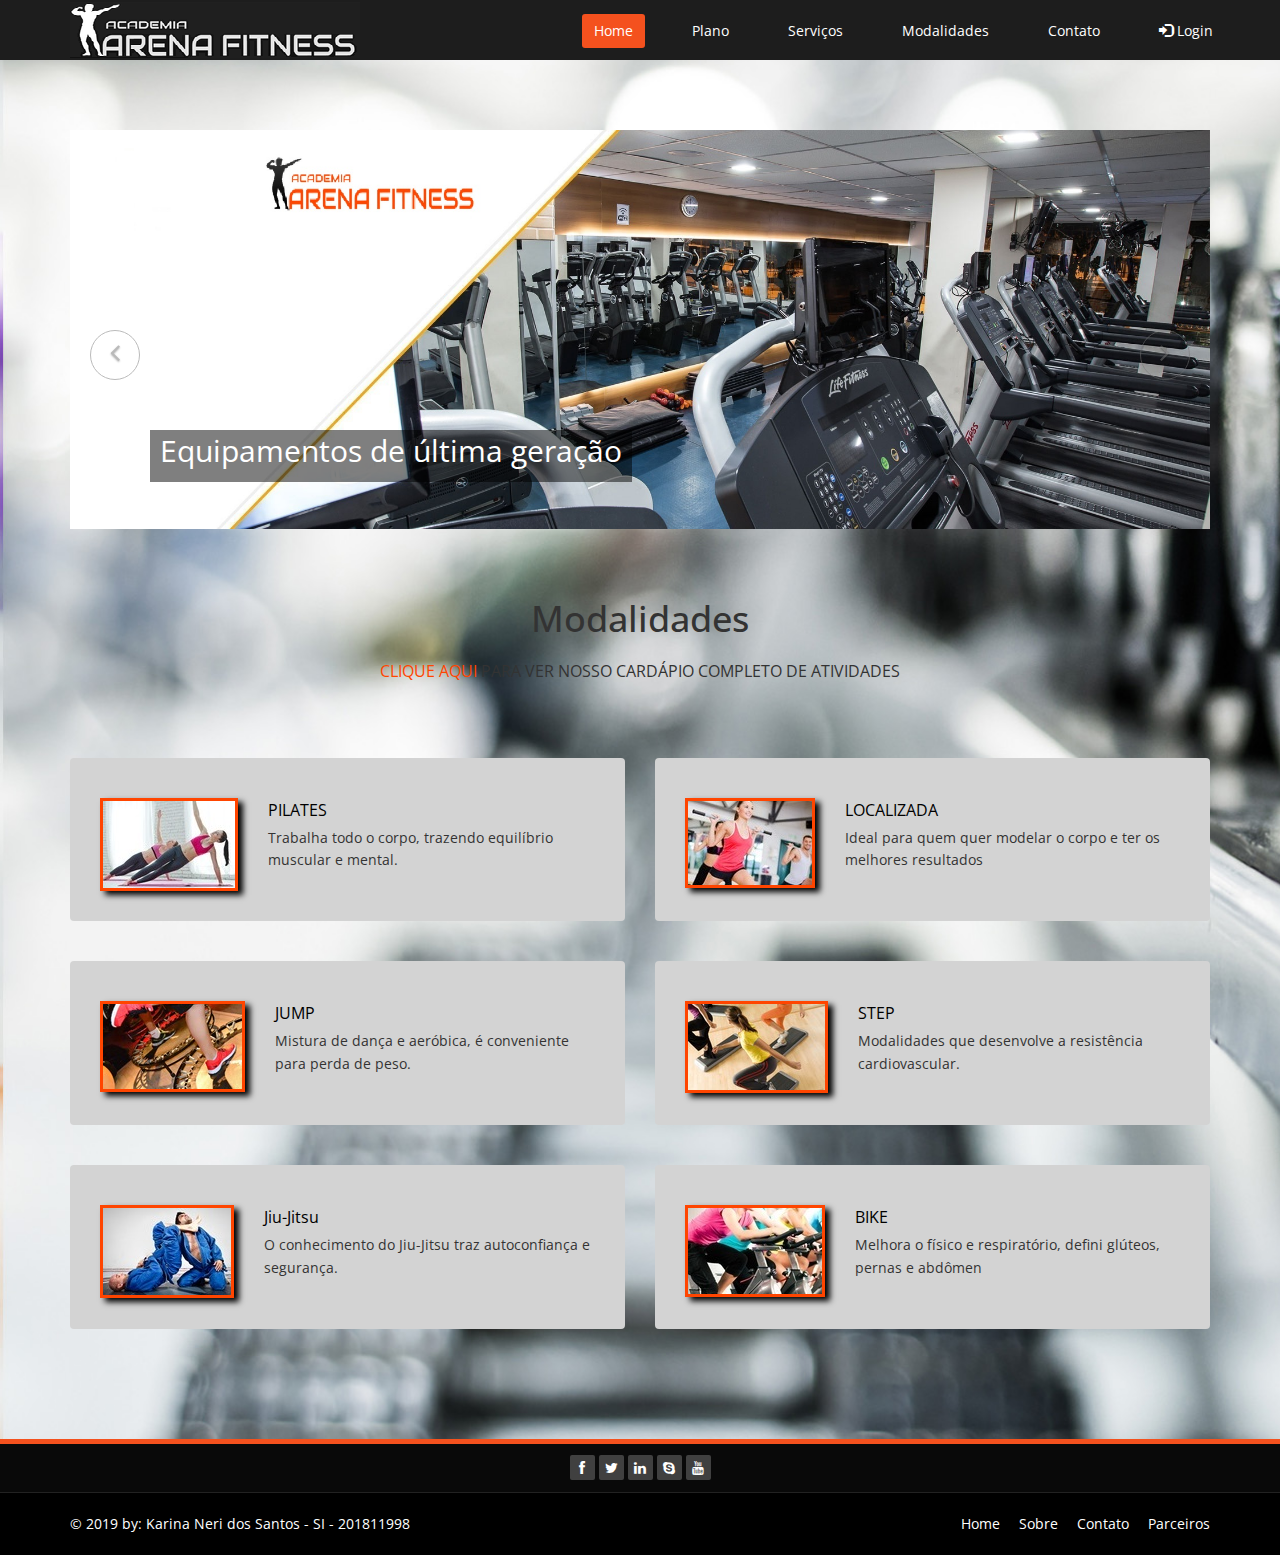
==== commit ef92c630: "" ====
--- a/index.html
+++ b/index.html
@@ -13,13 +13,6 @@
 	<link href="css/main.css" rel="stylesheet">
     <link href="css/main2.css" rel="stylesheet">
 	<link href="css/responsive.css" rel="stylesheet">
-	
-    <script src="js/jquery.js"></script>
-    <script src="js/bootstrap.min.js"></script>
-    <script src="js/jquery.prettyPhoto.js"></script>
-    <script src="js/jquery.isotope.min.js"></script>   
-    <script src="js/wow.min.js"></script>
-    <script src="js/main.js"></script>
 
   </head>
   <body class="homepage">   
@@ -39,7 +32,7 @@
                 <div class="collapse navbar-collapse navbar-right">
                     <ul class="nav navbar-nav">
                         <li class="active"><a href="index.html">Home</a></li>
-                        <li><a href="planos.html">Planos</a></li>
+                        <li><a href="planos.html">Plano</a></li>
                         <li><a href="services.html">Serviços</a></li>
                         <li><a href="modal.html">Modalidades</a></li>
                         <li><a href="contact.html">Contato</a></li>                        
@@ -230,4 +223,4 @@
 	
    
   </body>
-</html>+</html>
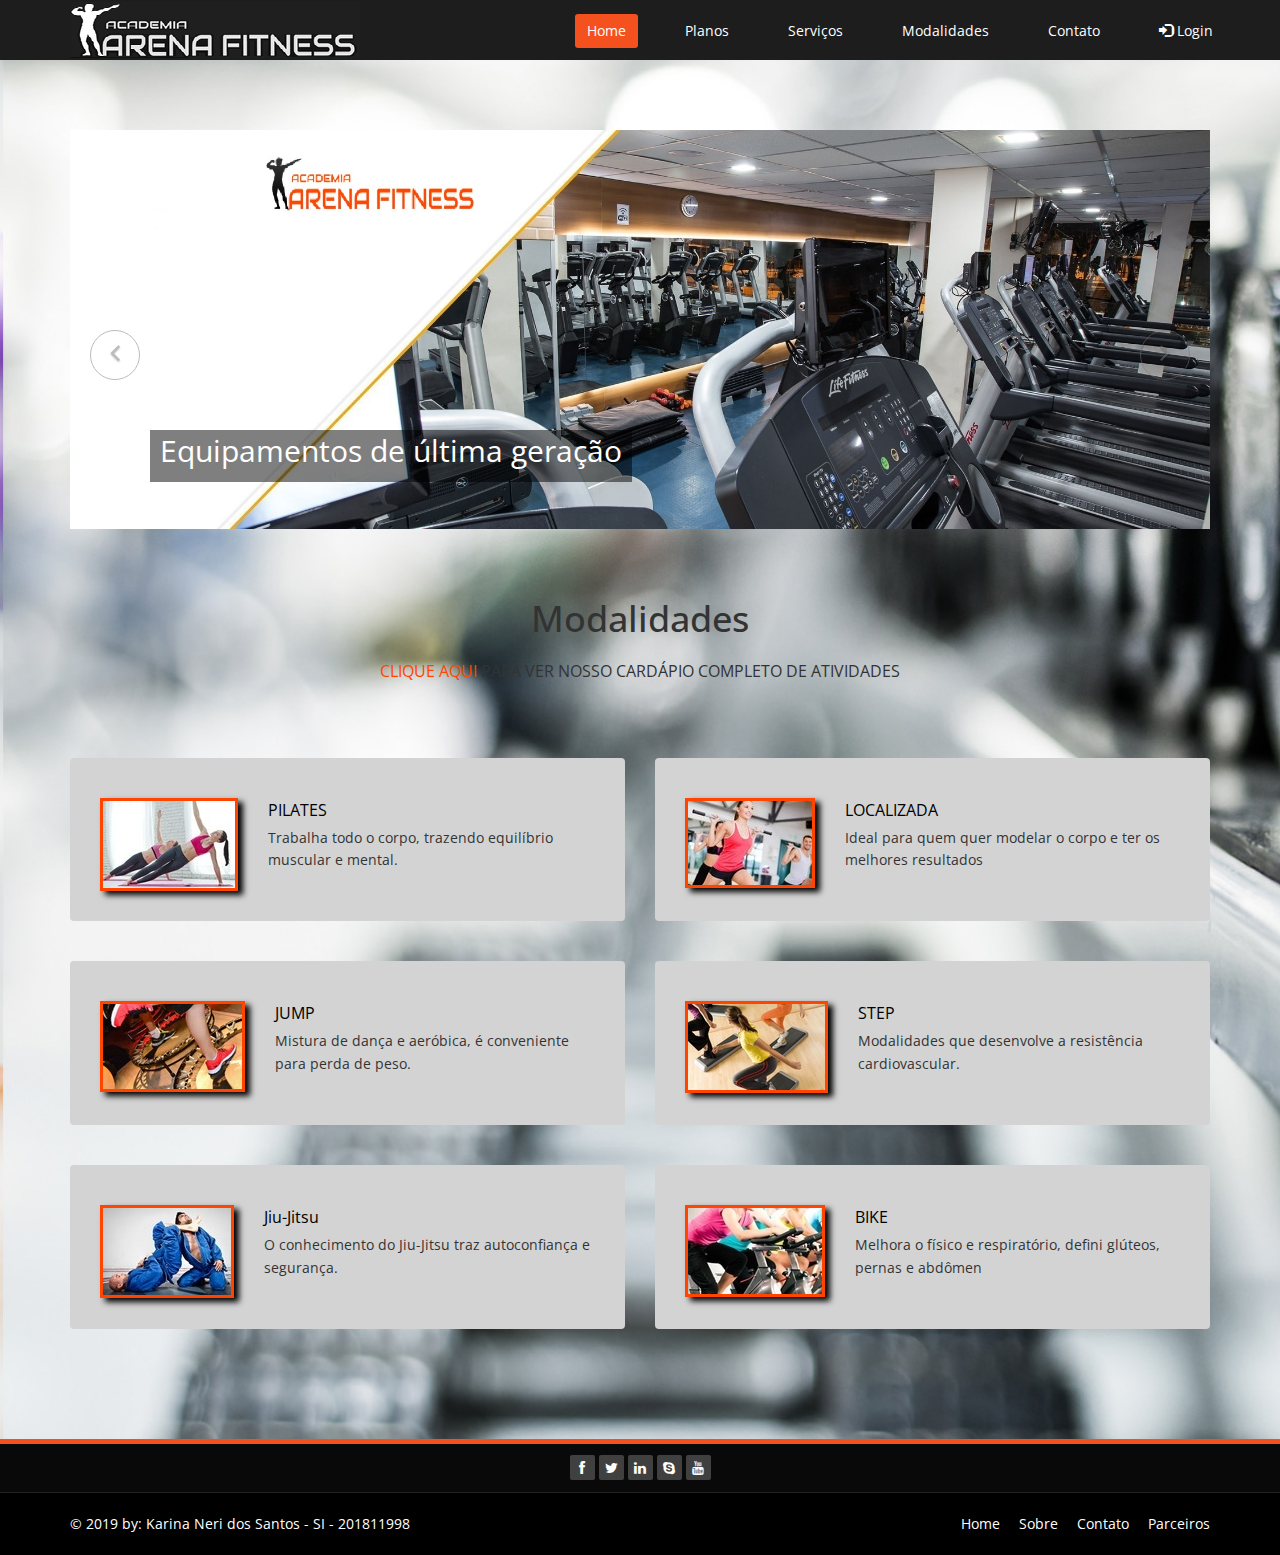
==== commit ffaff4c8: "" ====
--- a/index.html
+++ b/index.html
@@ -32,7 +32,7 @@
                 <div class="collapse navbar-collapse navbar-right">
                     <ul class="nav navbar-nav">
                         <li class="active"><a href="index.html">Home</a></li>
-                        <li><a href="planos.html">Plano</a></li>
+                        <li><a href="planos.html">Planos</a></li>
                         <li><a href="services.html">Serviços</a></li>
                         <li><a href="modal.html">Modalidades</a></li>
                         <li><a href="contact.html">Contato</a></li>                        
--- a/css/main.css
+++ b/css/main.css
@@ -942,7 +942,7 @@
 }
 
 .panel:hover {
-    box-shadow: 5px 0px 40px rgba(0,0,0, .2);
+    box-shadow: 5px 0px 40px rgba(0,0,0, .3);
 }
 
 .panel-footer .btn:hover {
